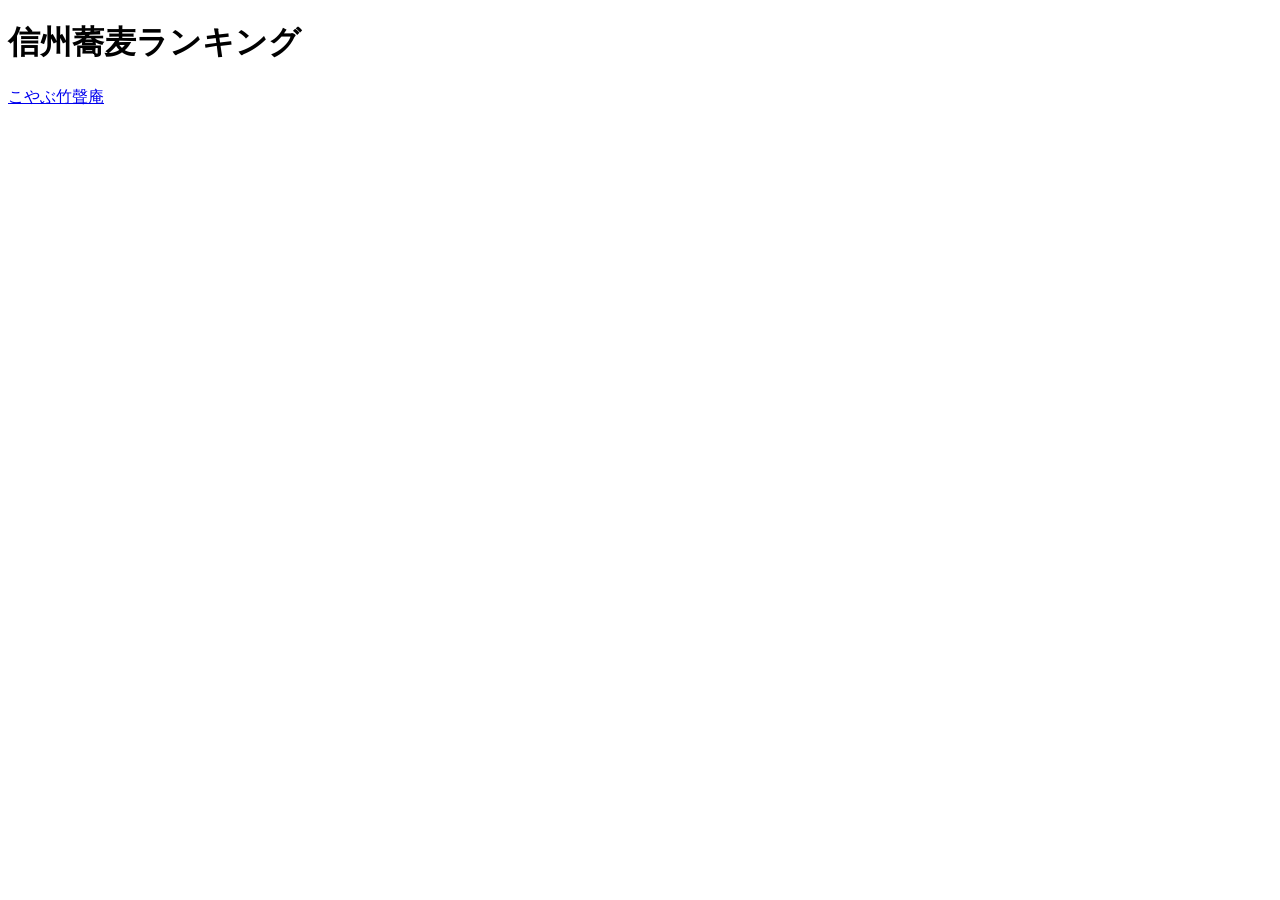
==== index.html @ 1f7d3e99 "first-commit" ====
<!DOCTYPE html>
<html lang="Ja">

<head>
    <meta charset="UTF-8">
    <meta name="viewport" content="width=device-width, initial-scale=1.0">
    <style rel="stylesheet" href="style.css"></style>
    <title>信州蕎麦ランキング</title>
</head>

<body>
    <h1 class="title">信州蕎麦ランキング</h1>
    <a id="ranking-link" href="soba08_13.html">こやぶ竹聲庵</a>






    <script src="script.js">
</body >

</html >
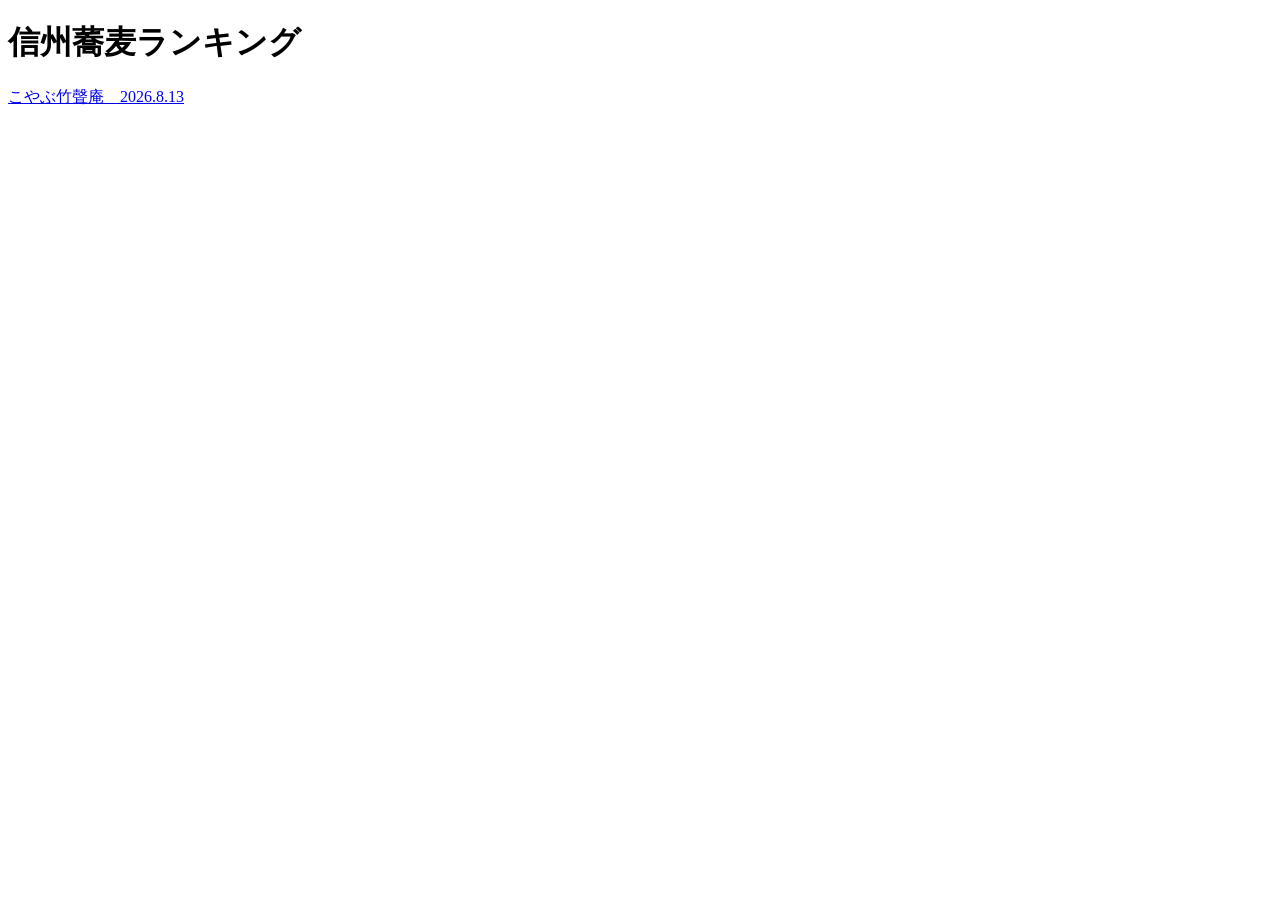
==== commit 6e1cfc26: "image_add" ====
--- a/index.html
+++ b/index.html
@@ -4,20 +4,20 @@
 <head>
     <meta charset="UTF-8">
     <meta name="viewport" content="width=device-width, initial-scale=1.0">
-    <style rel="stylesheet" href="style.css"></style>
+    <link rel="stylesheet" href="style.css">
     <title>信州蕎麦ランキング</title>
 </head>
 
 <body>
     <h1 class="title">信州蕎麦ランキング</h1>
-    <a id="ranking-link" href="soba08_13.html">こやぶ竹聲庵</a>
+    <a id="ranking-link" href="soba08_13.html">こやぶ竹聲庵　2026.8.13</a>
 
 
 
 
 
 
-    <script src="script.js">
-</body >
+    <script src="script.js"></script>
+</body>
 
-</html >+</html>
--- a/style.css
+++ b/style.css
@@ -0,0 +1,3 @@
+.title {
+    font-family: 'Poppins', sans-serif;
+}
